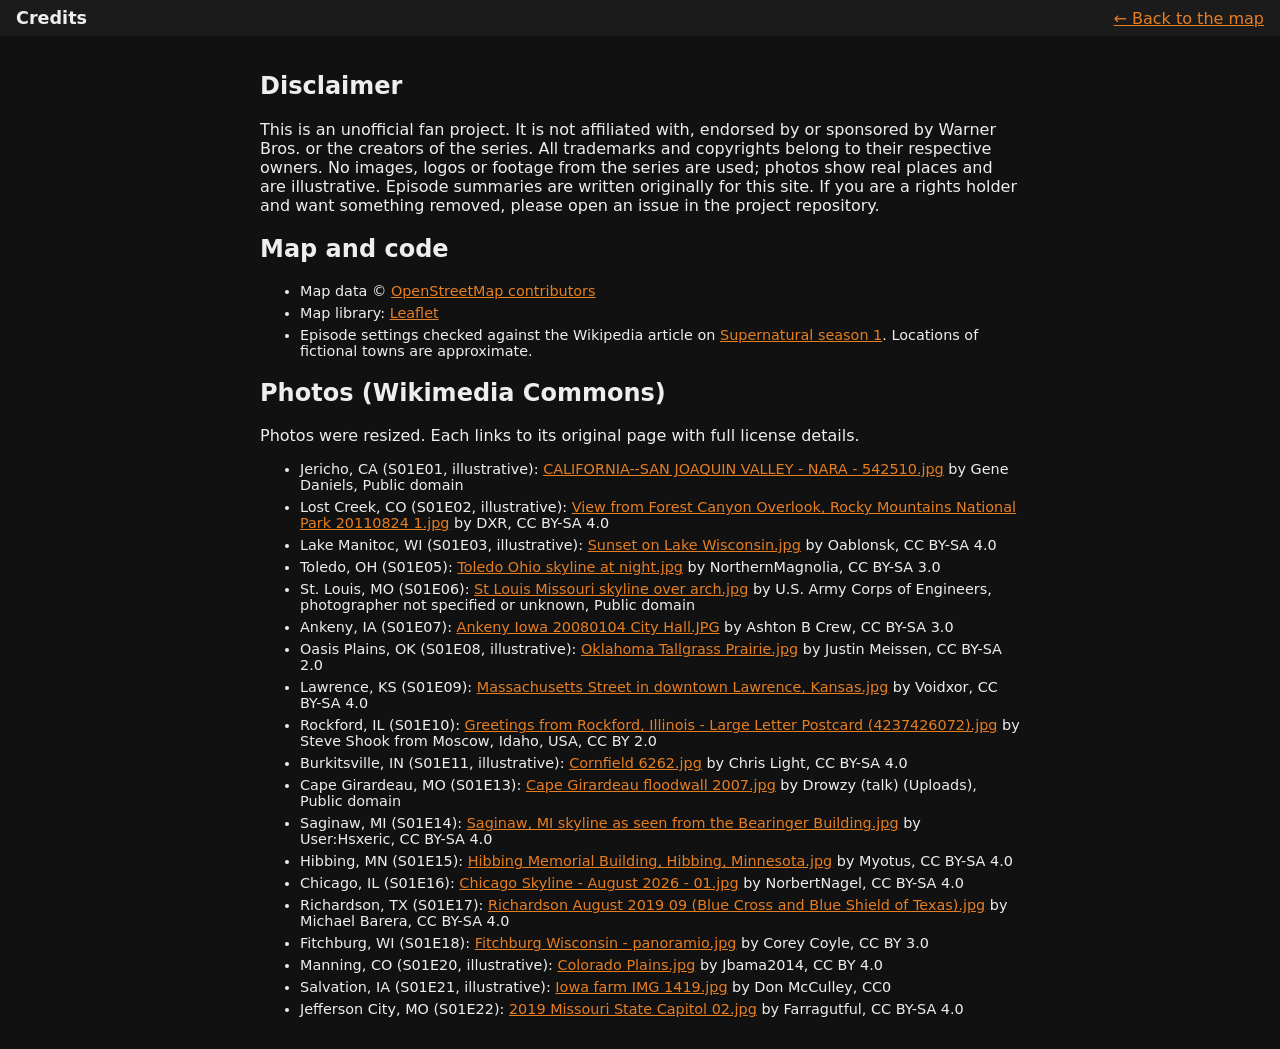
==== credits.html @ 2a4e40d9 "Initial site: interactive map of season 1 locations with credits page Co-Authored-By: Claude Sonnet " ====
<!doctype html>
<html lang="en">
<head>
  <meta charset="utf-8">
  <meta name="viewport" content="width=device-width, initial-scale=1">
  <title>Credits — Winchester Road Map</title>
  <link rel="stylesheet" href="css/style.css">
  <style>body{display:block;overflow:auto}main{max-width:760px;margin:0 auto;padding:16px}a{color:#e67e22}li{margin-bottom:6px;font-size:.9rem}</style>
</head>
<body>
  <header><h1>Credits</h1><a href="index.html">&larr; Back to the map</a></header>
  <main>
    <h2>Disclaimer</h2>
    <p>This is an unofficial fan project. It is not affiliated with, endorsed by or sponsored by Warner Bros. or the creators of the series. All trademarks and copyrights belong to their respective owners. No images, logos or footage from the series are used; photos show real places and are illustrative. Episode summaries are written originally for this site. If you are a rights holder and want something removed, please open an issue in the project repository.</p>
    <h2>Map and code</h2>
    <ul>
      <li>Map data &copy; <a href="https://www.openstreetmap.org/copyright">OpenStreetMap contributors</a></li>
      <li>Map library: <a href="https://leafletjs.com">Leaflet</a></li>
      <li>Episode settings checked against the Wikipedia article on <a href="https://en.wikipedia.org/wiki/Supernatural_season_1">Supernatural season 1</a>. Locations of fictional towns are approximate.</li>
    </ul>
    <h2>Photos (Wikimedia Commons)</h2>
    <p>Photos were resized. Each links to its original page with full license details.</p>
    <ul id="photos"></ul>
  </main>
  <script>
    function esc(s){const d=document.createElement('div');d.textContent=s;return d.innerHTML;}
    fetch('data/episodes.json').then(r=>r.json()).then(d=>{
      document.getElementById('photos').innerHTML = d.filter(e=>e.image).map(e=>{
        const i=e.image;
        return `<li>${esc(e.city)}${e.state?', '+esc(e.state):''} (S${String(e.season).padStart(2,'0')}E${String(e.episode).padStart(2,'0')}${i.illustrative?', illustrative':''}): <a href="${esc(i.source)}">${esc(i.title)}</a> by ${esc(i.author)}, ${esc(i.license)}</li>`;
      }).join('');
    });
  </script>
</body>
</html>
---- css/style.css ----
html,body{margin:0;height:100%;font-family:system-ui,sans-serif;background:#111;color:#eee}
body{display:flex;flex-direction:column}
header{display:flex;justify-content:space-between;align-items:center;padding:8px 16px;background:#1b1b1b}
h1{font-size:1.1rem;margin:0}
select{margin-left:6px}
#map{flex:1}
footer{font-size:.7rem;padding:4px 16px;background:#1b1b1b;color:#999}
.card{width:200px}
.card .img{height:100px;background:linear-gradient(135deg,#444,#222);display:flex;align-items:center;justify-content:center;color:#888;font-size:.75rem;border-radius:4px;margin-bottom:6px}
.card img{width:100%;height:100px;object-fit:cover;border-radius:4px;margin-bottom:6px}
.card h3{margin:0 0 2px;font-size:.95rem}
.card small{color:#666}
.card p{margin:4px 0 0;font-size:.8rem}

nav button{background:#2a2a2a;color:#eee;border:0;padding:6px 12px;cursor:pointer}
nav button.active{background:#c0392b}
#info{flex:1;overflow:auto;padding:16px;max-width:720px;margin:0 auto;width:100%;box-sizing:border-box}
#info[hidden]{display:none}
#info p.lead{color:#aaa;font-size:.85rem}
#info article{background:#1b1b1b;border-radius:6px;padding:10px 14px;margin-bottom:10px}
#info h3{margin:0;font-size:1rem}
#info small{color:#888}
#info p{margin:6px 0 0;font-size:.85rem}
#info .note{color:#e0a96d}
.card .credit{font-size:.65rem;color:#777}
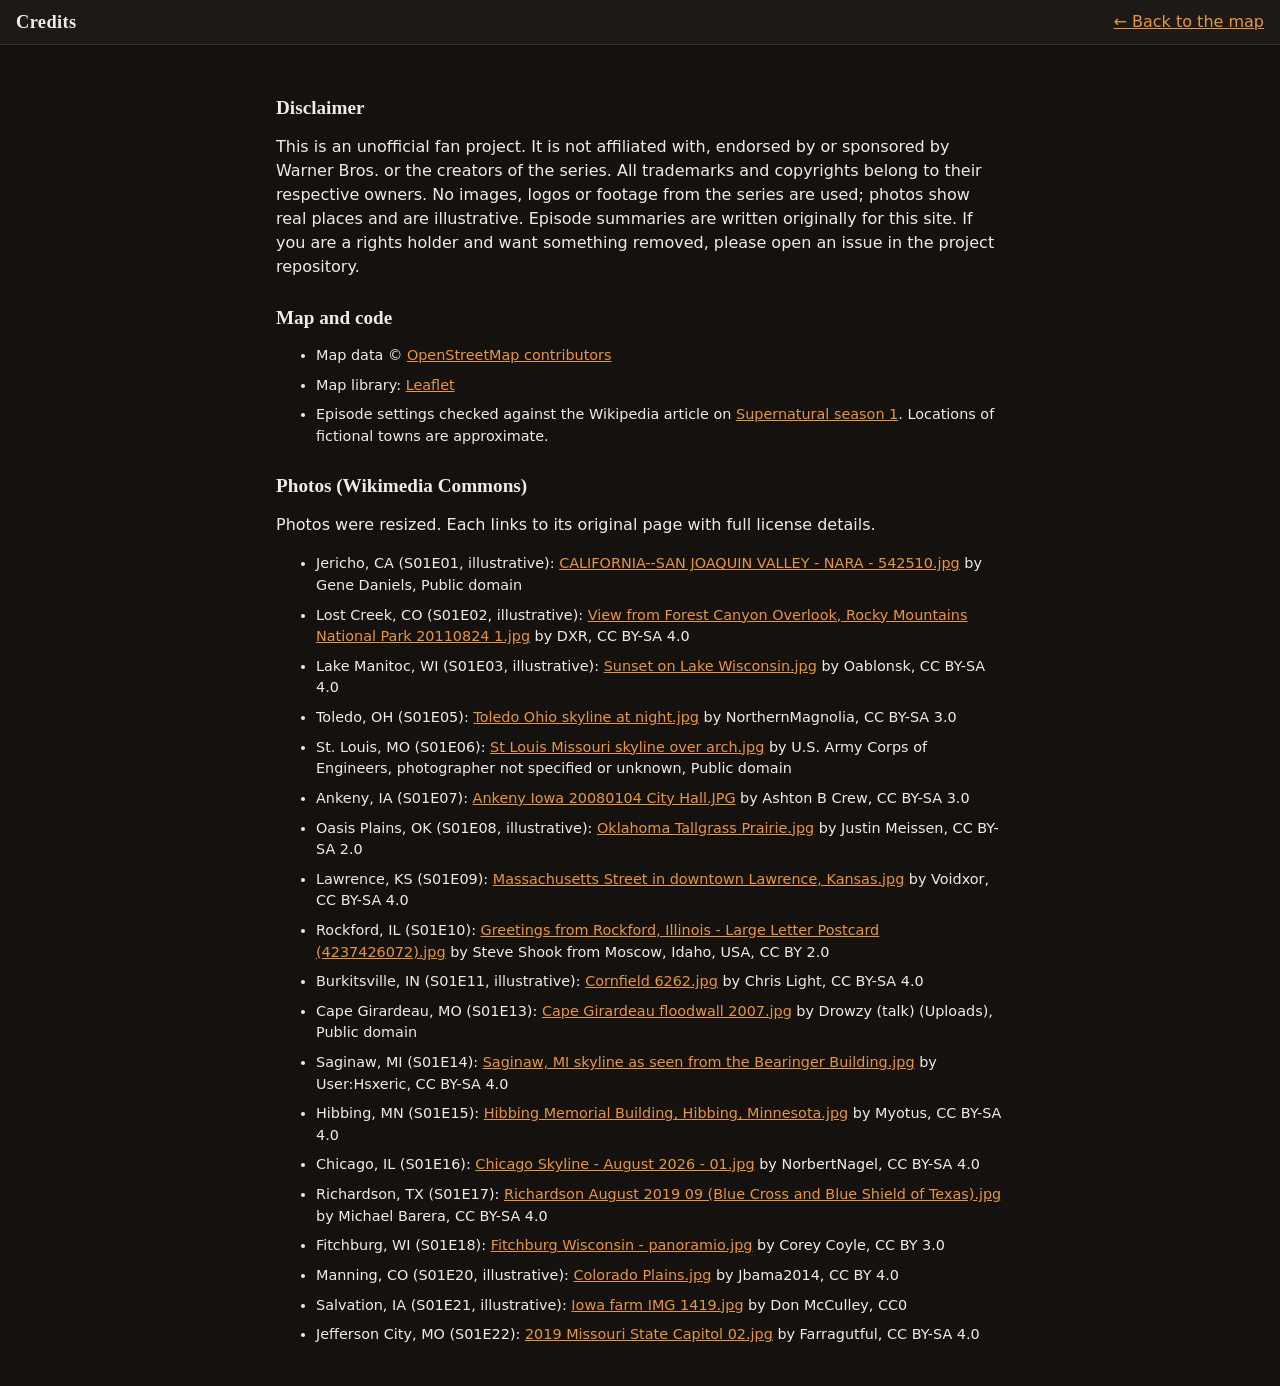
==== commit 8a78acac: "Redesign UI: dark theme, episode side panel, accessible tabs, mobile detail card Co-Authored-By: Cla" ====
--- a/credits.html
+++ b/credits.html
@@ -3,12 +3,12 @@
 <head>
   <meta charset="utf-8">
   <meta name="viewport" content="width=device-width, initial-scale=1">
+  <meta name="theme-color" content="#14110f">
   <title>Credits — Winchester Road Map</title>
   <link rel="stylesheet" href="css/style.css">
-  <style>body{display:block;overflow:auto}main{max-width:760px;margin:0 auto;padding:16px}a{color:#e67e22}li{margin-bottom:6px;font-size:.9rem}</style>
 </head>
-<body>
-  <header><h1>Credits</h1><a href="index.html">&larr; Back to the map</a></header>
+<body class="page">
+  <header class="topbar"><div class="brand"><h1>Credits</h1></div><a href="index.html">&larr; Back to the map</a></header>
   <main>
     <h2>Disclaimer</h2>
     <p>This is an unofficial fan project. It is not affiliated with, endorsed by or sponsored by Warner Bros. or the creators of the series. All trademarks and copyrights belong to their respective owners. No images, logos or footage from the series are used; photos show real places and are illustrative. Episode summaries are written originally for this site. If you are a rights holder and want something removed, please open an issue in the project repository.</p>
--- a/css/style.css
+++ b/css/style.css
@@ -1,25 +1,155 @@
-html,body{margin:0;height:100%;font-family:system-ui,sans-serif;background:#111;color:#eee}
-body{display:flex;flex-direction:column}
-header{display:flex;justify-content:space-between;align-items:center;padding:8px 16px;background:#1b1b1b}
-h1{font-size:1.1rem;margin:0}
-select{margin-left:6px}
-#map{flex:1}
-footer{font-size:.7rem;padding:4px 16px;background:#1b1b1b;color:#999}
-.card{width:200px}
-.card .img{height:100px;background:linear-gradient(135deg,#444,#222);display:flex;align-items:center;justify-content:center;color:#888;font-size:.75rem;border-radius:4px;margin-bottom:6px}
-.card img{width:100%;height:100px;object-fit:cover;border-radius:4px;margin-bottom:6px}
-.card h3{margin:0 0 2px;font-size:.95rem}
-.card small{color:#666}
-.card p{margin:4px 0 0;font-size:.8rem}
+:root{
+  --bg:#14110f;
+  --surface:#1d1916;
+  --surface-2:#27211d;
+  --border:#3a322c;
+  --text:#f1ebe4;
+  --muted:#a89d92;
+  --accent:#e8963a;
+  --accent-ink:#1a1006;
+  --danger:#d9534f;
+  --radius:10px;
+  --focus:0 0 0 3px rgba(232,150,58,.55);
+}
+*{box-sizing:border-box}
+html,body{height:100%;margin:0}
+body{
+  display:grid;grid-template-rows:auto 1fr auto;
+  height:100dvh;
+  background:var(--bg);color:var(--text);
+  font:16px/1.5 system-ui,-apple-system,"Segoe UI",Roboto,sans-serif;
+}
+a{color:var(--accent)}
+.muted{color:var(--muted)}
+.skip{position:absolute;left:-999px;top:8px;background:var(--accent);color:var(--accent-ink);padding:8px 12px;border-radius:6px;z-index:2000}
+.skip:focus{left:8px}
+:focus-visible{outline:none;box-shadow:var(--focus);border-radius:6px}
 
-nav button{background:#2a2a2a;color:#eee;border:0;padding:6px 12px;cursor:pointer}
-nav button.active{background:#c0392b}
-#info{flex:1;overflow:auto;padding:16px;max-width:720px;margin:0 auto;width:100%;box-sizing:border-box}
-#info[hidden]{display:none}
-#info p.lead{color:#aaa;font-size:.85rem}
-#info article{background:#1b1b1b;border-radius:6px;padding:10px 14px;margin-bottom:10px}
-#info h3{margin:0;font-size:1rem}
-#info small{color:#888}
-#info p{margin:6px 0 0;font-size:.85rem}
-#info .note{color:#e0a96d}
-.card .credit{font-size:.65rem;color:#777}
+/* ---------- top bar ---------- */
+.topbar{
+  display:flex;flex-wrap:wrap;gap:8px 16px;align-items:center;justify-content:space-between;
+  padding:10px max(16px,env(safe-area-inset-left));
+  background:var(--surface);border-bottom:1px solid var(--border);
+}
+.brand h1{margin:0;font:700 1.15rem/1.2 Georgia,"Times New Roman",serif;letter-spacing:.02em}
+.brand p{margin:0;font-size:.75rem;color:var(--muted)}
+.controls{display:flex;align-items:center;gap:12px;flex-wrap:wrap}
+.tabs{display:inline-flex;background:var(--bg);border:1px solid var(--border);border-radius:999px;padding:3px}
+.tabs button{
+  min-height:36px;padding:0 14px;border:0;border-radius:999px;background:transparent;color:var(--muted);
+  font:inherit;font-size:.875rem;cursor:pointer;transition:background .15s,color .15s;
+}
+.tabs button:hover{color:var(--text)}
+.tabs button[aria-selected="true"]{background:var(--accent);color:var(--accent-ink);font-weight:600}
+.count{font-size:.75rem;opacity:.85}
+.season{display:flex;align-items:center;gap:8px;font-size:.875rem;color:var(--muted)}
+.season[hidden]{display:none}
+select{
+  min-height:40px;padding:0 32px 0 12px;border-radius:8px;border:1px solid var(--border);
+  background:var(--bg);color:var(--text);font:inherit;cursor:pointer;
+}
+
+/* ---------- layout ---------- */
+main{min-height:0;display:grid}
+.layout{display:grid;grid-template-columns:360px 1fr;min-height:0}
+.layout[hidden],#view-info[hidden]{display:none}
+#map{min-height:0;background:#0d0b0a}
+#panel{
+  min-height:0;display:flex;flex-direction:column;
+  background:var(--surface);border-right:1px solid var(--border);
+}
+.panel-head{display:flex;align-items:baseline;justify-content:space-between;padding:14px 16px 8px}
+.panel-head h2{margin:0;font-size:.8rem;text-transform:uppercase;letter-spacing:.08em;color:var(--muted)}
+#episode-list{list-style:none;margin:0;padding:0 8px 8px;overflow:auto;flex:1;overscroll-behavior:contain}
+.ep{
+  display:grid;grid-template-columns:auto 1fr;gap:2px 12px;width:100%;text-align:left;
+  padding:10px 12px;margin-bottom:4px;border:1px solid transparent;border-radius:var(--radius);
+  background:transparent;color:inherit;font:inherit;cursor:pointer;min-height:56px;
+  transition:background .15s,border-color .15s;
+}
+.ep:hover{background:var(--surface-2)}
+.ep[aria-current="true"]{background:var(--surface-2);border-color:var(--accent)}
+.ep .code{grid-row:span 2;align-self:center;font-size:.7rem;font-weight:700;letter-spacing:.04em;color:var(--accent);
+  background:rgba(232,150,58,.12);border-radius:6px;padding:4px 7px}
+.ep .name{font-weight:600;line-height:1.3}
+.ep .place{font-size:.8rem;color:var(--muted)}
+.badge{display:inline-block;margin-left:6px;padding:0 6px;border-radius:999px;font-size:.65rem;border:1px solid var(--border);color:var(--muted)}
+.legend{display:flex;flex-wrap:wrap;gap:6px 14px;padding:10px 16px;border-top:1px solid var(--border);font-size:.75rem;color:var(--muted)}
+.legend span{display:inline-flex;align-items:center;gap:6px}
+.dot{width:12px;height:12px;border-radius:50%;border:2px solid var(--accent);display:inline-block}
+.dot.real{background:var(--accent)}
+.dot.approx{background:rgba(232,150,58,.15);border-style:dashed}
+.line{width:18px;border-top:2px dashed var(--accent);display:inline-block;opacity:.7}
+
+.detail:empty{display:none}
+.detail{position:relative;margin:0 8px 8px;border:1px solid var(--border);border-radius:var(--radius);background:var(--bg)}
+.detail .card,.detail .card.card{width:100%!important}
+.detail .card img,.detail .card .thumb{height:150px}
+.detail .close{position:absolute;top:6px;right:6px;z-index:2;width:44px;height:44px;border-radius:50%;border:0;background:rgba(0,0,0,.6);color:#fff;font-size:24px;cursor:pointer}
+
+/* ---------- map ---------- */
+.leaflet-tile-pane{filter:invert(1) hue-rotate(185deg) saturate(.5) brightness(.85) contrast(.9)}
+.leaflet-container{background:#0d0b0a;font-family:inherit}
+.leaflet-container a{color:var(--accent)}
+.leaflet-control-zoom a{width:40px!important;height:40px!important;line-height:40px!important;background:var(--surface)!important;color:var(--text)!important;border-color:var(--border)!important}
+.leaflet-control-attribution{background:rgba(20,17,15,.8)!important;color:var(--muted)!important;font-size:.65rem}
+.route{stroke-dasharray:6 8;animation:flow 1.6s linear infinite}
+@keyframes flow{to{stroke-dashoffset:-28}}
+.leaflet-tooltip.card-tip,.leaflet-popup-content-wrapper{
+  background:var(--surface);color:var(--text);border:1px solid var(--border);border-radius:var(--radius);box-shadow:0 8px 24px rgba(0,0,0,.5);padding:0;
+}
+.leaflet-tooltip.card-tip::before{border-top-color:var(--surface)}
+.leaflet-popup-tip{background:var(--surface)}
+.leaflet-popup-content{margin:0;width:260px!important}
+.leaflet-popup-close-button{color:#fff!important;font-size:22px!important;width:36px!important;height:36px!important;line-height:36px!important;text-shadow:0 1px 4px #000}
+
+.card{width:260px;white-space:normal}
+.card .thumb{height:140px;border-radius:var(--radius) var(--radius) 0 0;background:linear-gradient(135deg,#3a322c,#1d1916);
+  display:flex;align-items:center;justify-content:center;color:var(--muted);font-size:.75rem}
+.card img{display:block;width:100%;height:140px;object-fit:cover;border-radius:var(--radius) var(--radius) 0 0}
+.card .body{padding:12px 14px 14px}
+.card .kicker{font-size:.7rem;font-weight:700;letter-spacing:.06em;color:var(--accent);text-transform:uppercase}
+.card h3{margin:2px 0 0;font:700 1.05rem/1.25 Georgia,serif}
+.card .place{margin:2px 0 8px;font-size:.8rem;color:var(--muted)}
+.card p{margin:0;font-size:.85rem;line-height:1.45}
+.card .note{margin-top:8px;font-size:.72rem;color:#e0a96d}
+.card .credit{margin-top:8px;font-size:.65rem;color:var(--muted)}
+
+/* ---------- unconfirmed view ---------- */
+#view-info{overflow:auto;padding:24px max(16px,env(safe-area-inset-left))}
+.info-wrap{max-width:720px;margin:0 auto}
+.info-wrap h2{margin:0 0 4px;font:700 1.4rem Georgia,serif}
+.info-wrap .lead{color:var(--muted);margin:0 0 20px}
+.info-card{background:var(--surface);border:1px solid var(--border);border-radius:var(--radius);padding:14px 16px;margin-bottom:12px}
+.info-card h3{margin:0;font-size:1.05rem}
+.info-card .meta{font-size:.8rem;color:var(--muted)}
+.info-card p{margin:8px 0 0;font-size:.9rem}
+.info-card .note{color:#e0a96d}
+
+/* ---------- footer ---------- */
+footer{padding:8px max(16px,env(safe-area-inset-left));background:var(--surface);border-top:1px solid var(--border);font-size:.72rem;color:var(--muted)}
+footer a{margin-left:8px}
+
+/* ---------- credits page ---------- */
+body.page{display:block;height:auto;min-height:100dvh}
+.page main{display:block;max-width:760px;margin:0 auto;padding:24px 16px}
+.page h2{font:700 1.2rem Georgia,serif;margin-top:28px}
+.page li{margin-bottom:8px;font-size:.9rem}
+
+/* ---------- responsive ---------- */
+@media (max-width:820px){
+  .layout{grid-template-columns:1fr;grid-template-rows:minmax(260px,48%) 1fr}
+  #map{order:1}
+  #panel{order:2;border-right:0;border-top:1px solid var(--border)}
+  .legend{display:none}
+  #panel{overflow:auto}
+  #episode-list{overflow:visible;flex:none}
+  .topbar{padding-top:8px;padding-bottom:8px}
+  .brand p{display:none}
+  .season span{display:none}
+  .leaflet-popup-content{width:230px!important}
+}
+@media (prefers-reduced-motion:reduce){
+  .route{animation:none}
+  *{transition:none!important}
+}
